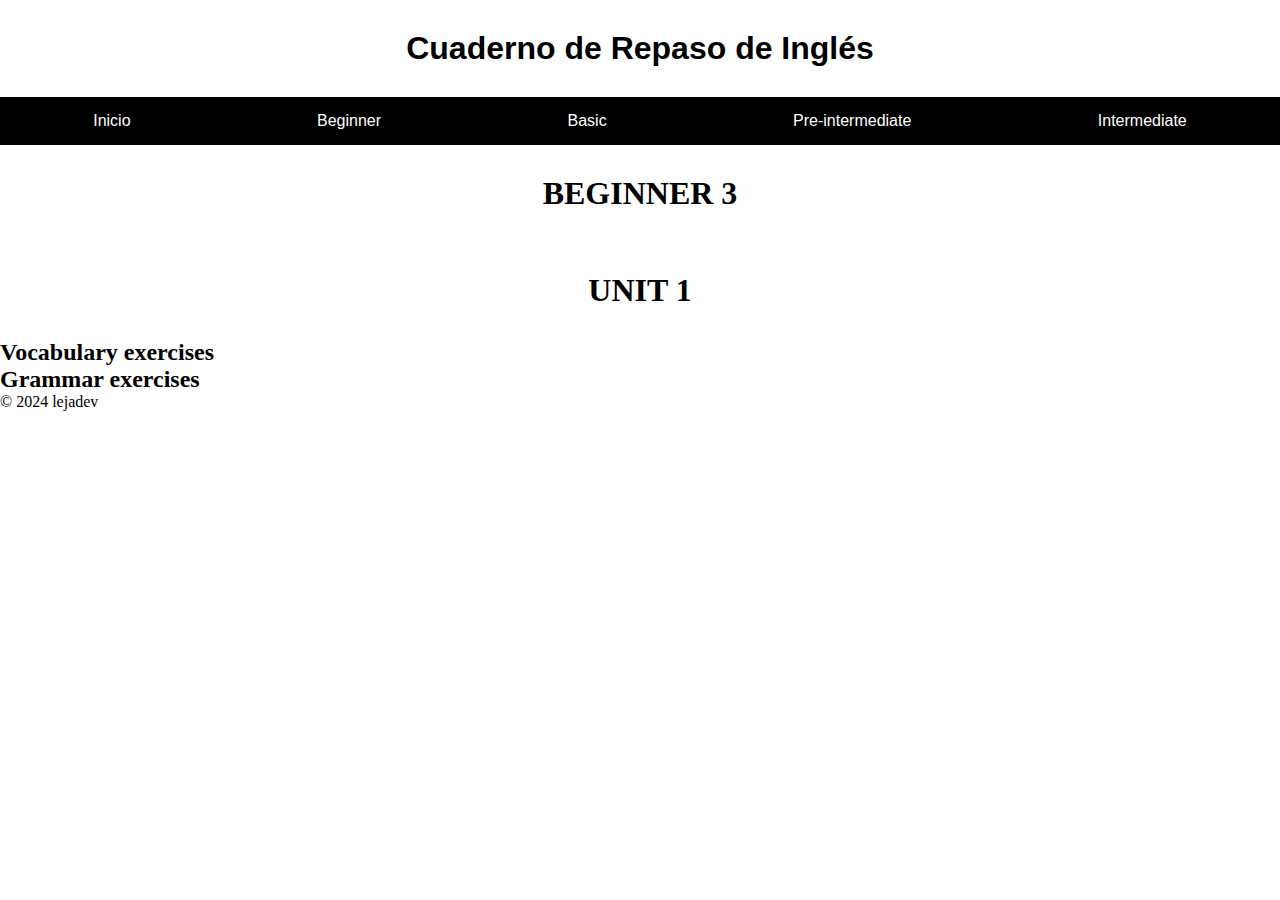
==== ba2u1.html @ eaff7b5a "cambio estructura" ====
<!DOCTYPE html>
<html lang="es">
<head>
  <meta charset="UTF-8">
  <meta name="viewport" content="width=device-width, initial-scale=1.0">
  <title>CUADERNO</title>
  <link rel="stylesheet" href="styles.css">
</head>
<body>
<header>
  <h1>Cuaderno de Repaso de Inglés</h1>
  <nav>
    <ul class="nav">
      <li><a href="index.html">Inicio</a></li>
      <li><a href="">Beginner</a>
        <ul>
          <li>
            <a href="">Beginner 1</a>
          </li>
          <li>
            <a href="">Beginner 2</a>
          </li>
          <li>
            <a href="">Beginner 3</a>
            <ul>
              <li><a href="./ba2u1.html">Unit 1</a></li>
              <li><a href="ba2u2.html">Unit 2</a></li>
              <li><a href="">Unit 3</a></li>
              <li><a href="">Unit 4</a></li>
            </ul>
          </li>
        </ul>
      </li>
      <li><a href="">Basic</a>
        <ul>
          <li><a href="">Basic 1</a></li>
          <li>
            <a href="">Basic 2</a>

            <ul>
              <li><a href="">Unit 1</a></li>
              <li><a href="">Unit 2</a></li>
              <li><a href="">Unit 3</a></li>
              <li><a href="">Unit 4</a></li>
            </ul>
          </li>
          <li><a href="">Basic 3</a></li>
        </ul>
      </li>
      <li><a href="">Pre-intermediate</a></li>
      <li><a href="">Intermediate</a></li>
    </ul>
  </nav>

</header>
<h1>BEGINNER 3</h1>
<h1>UNIT 1</h1>

<div class="containerInfo">
  <div>
    <h2>Vocabulary exercises </h2>
      </div>

  <div>
    <h2>Grammar exercises </h2>

    </a>


  </div>
</div>
</body>
<footer>
  <p>&copy; 2024 lejadev</p>
</footer>
</html>
---- styles.css ----
* {
    margin:0px;
    padding:0px;
}

header {
    margin:auto;
    width:100%;
    font-family:Arial, Helvetica, sans-serif;
}


/*___________________*/

nav {
    background-color: #000;
    width: 100%; /* Asegura que el nav ocupe el ancho completo */
}

.nav {
    list-style: none;
    padding: 0;
    margin: 0;
    display: flex;
    justify-content: space-around; /* Espacio entre los elementos */
}

.nav > li {
    position: relative;
}

.nav > li > a {
    display: block;
    padding: 15px 20px;
    color: #fff;
    text-decoration: none;
}

.nav > li > a:hover {
    background-color: #444;
}

.nav ul {
    list-style: none;
    padding: 0;
    margin: 0;
    position: absolute;
    top: 100%;
    left: 0;
    display: none;
    background-color: #444;
}

.nav li:hover > ul {
    display: block;
}

.nav ul li {
    position: relative;
}

.nav ul li > a {
    display: block;
    padding: 10px 20px;
    color: #fff;
    text-decoration: none;
    white-space: nowrap;
}

.nav ul li > a:hover {
    background-color: #555;
}

.nav ul ul {
    top: 0;
    left: 100%;
}

.nav ul li:hover > ul {
    display: block;
}


/*____________________________________________*/

h1,  h3{
    text-align: center;
    padding: 30px;
}
.contenedorHabilidades{
    background-color: rgba(128, 128, 128, 0.38);
    display: grid;
    grid-template-columns: repeat(2, 1fr);
    place-items: center;
    padding: 30px;
}

.habilidad{
    display: grid;
    grid-auto-rows: 1fr 2fr;
    place-items: center;
    padding: 30px;

}

.habilidad img{
    width: 300px;
}
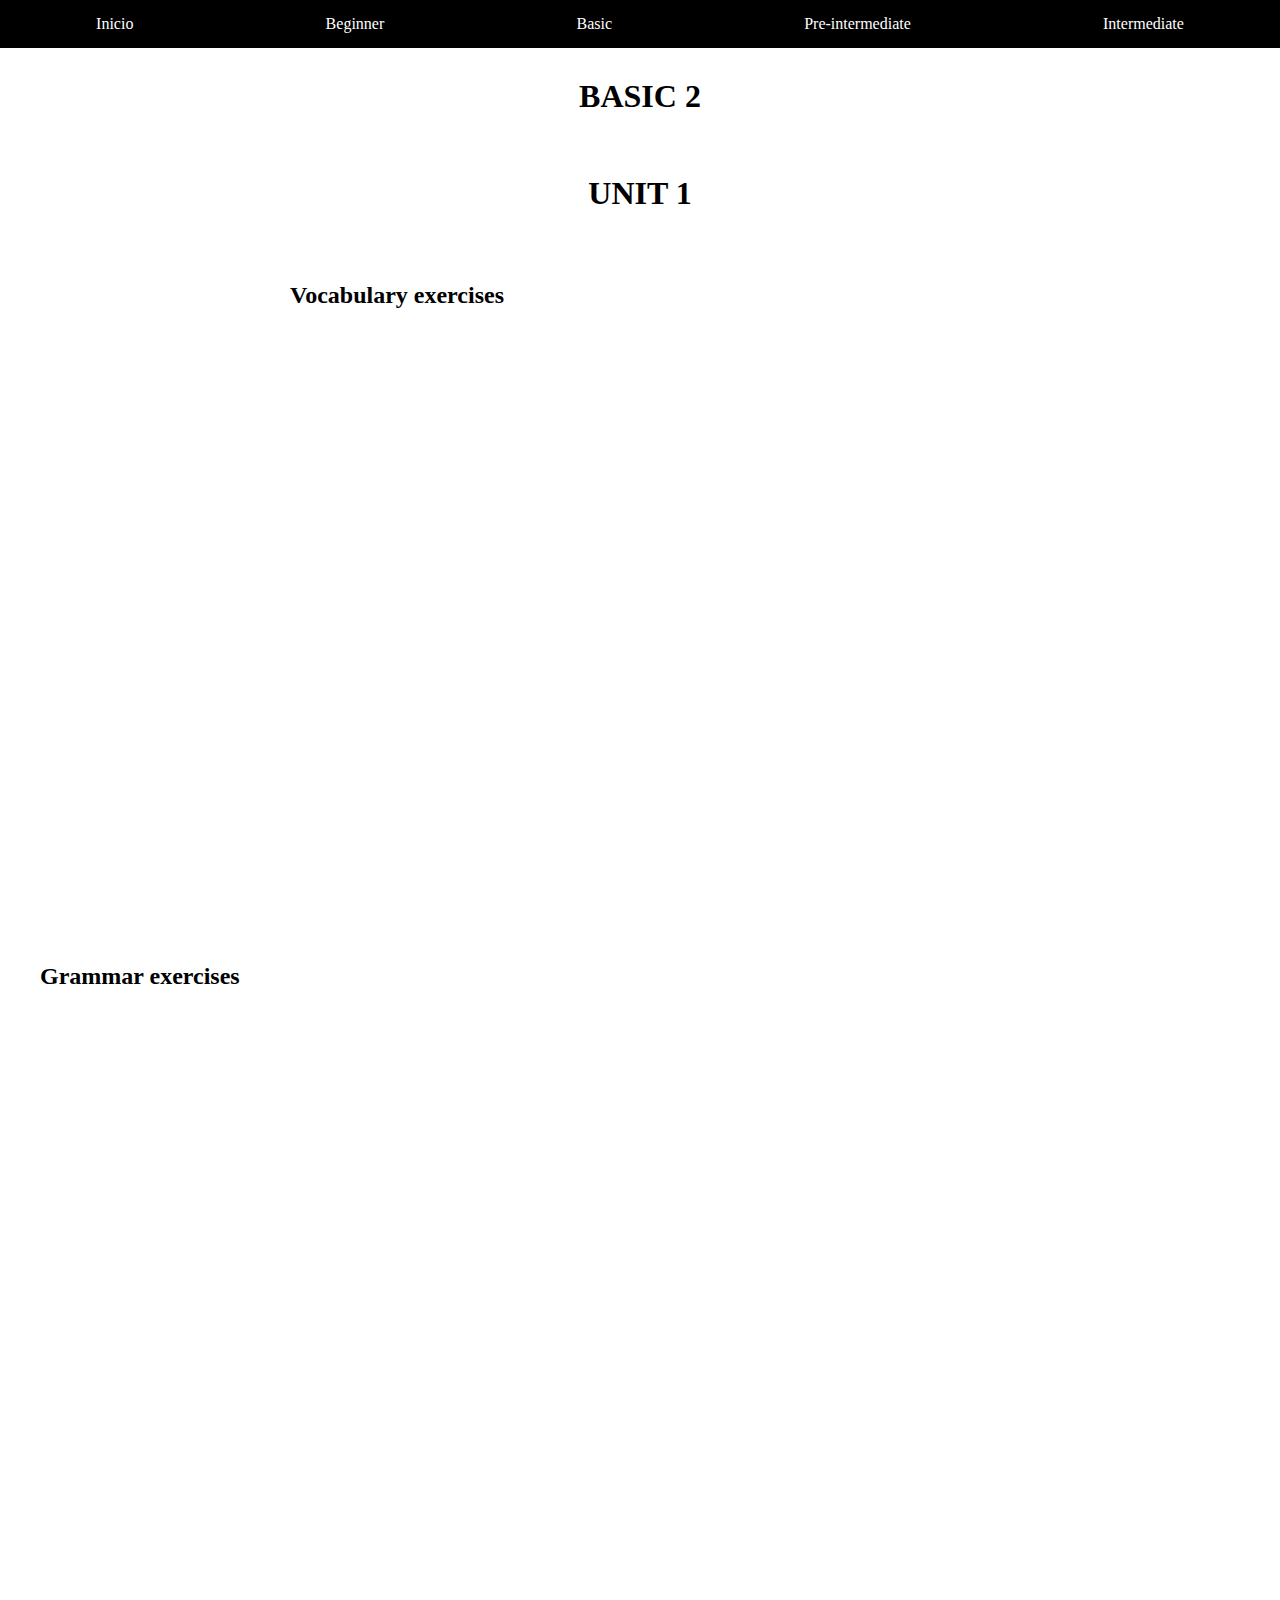
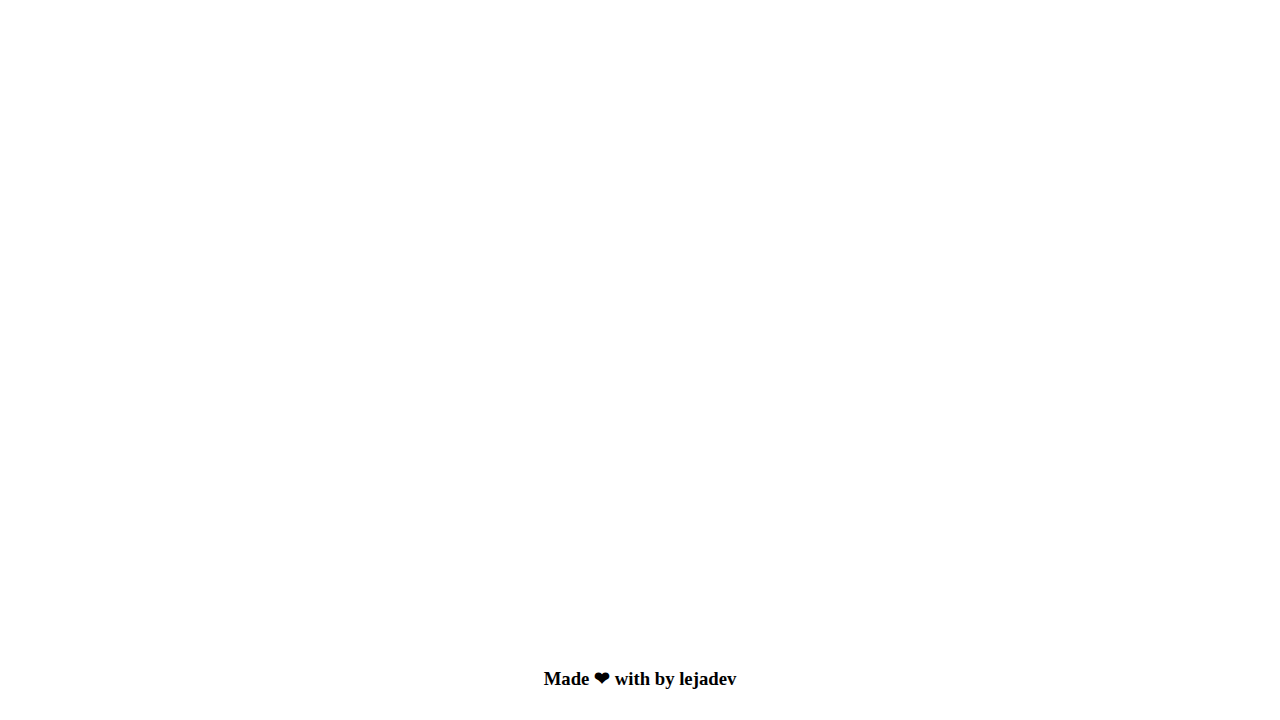
==== commit 6a8a4ef7: "cambios al nivel basic" ====
--- a/ba2u1.html
+++ b/ba2u1.html
@@ -1,76 +1,48 @@
 <!DOCTYPE html>
 <html lang="es">
 <head>
-  <meta charset="UTF-8">
-  <meta name="viewport" content="width=device-width, initial-scale=1.0">
-  <title>CUADERNO</title>
-  <link rel="stylesheet" href="styles.css">
+    <meta charset="UTF-8">
+    <meta content="width=device-width, initial-scale=1.0" name="viewport">
+    <title>CUADERNO</title>
+    <link href="./styles.css" rel="stylesheet">
 </head>
 <body>
-<header>
-  <h1>Cuaderno de Repaso de Inglés</h1>
-  <nav>
-    <ul class="nav">
-      <li><a href="index.html">Inicio</a></li>
-      <li><a href="">Beginner</a>
-        <ul>
-          <li>
-            <a href="">Beginner 1</a>
-          </li>
-          <li>
-            <a href="">Beginner 2</a>
-          </li>
-          <li>
-            <a href="">Beginner 3</a>
-            <ul>
-              <li><a href="./ba2u1.html">Unit 1</a></li>
-              <li><a href="ba2u2.html">Unit 2</a></li>
-              <li><a href="">Unit 3</a></li>
-              <li><a href="">Unit 4</a></li>
-            </ul>
-          </li>
-        </ul>
-      </li>
-      <li><a href="">Basic</a>
-        <ul>
-          <li><a href="">Basic 1</a></li>
-          <li>
-            <a href="">Basic 2</a>
+<div id="navbar"></div>
 
-            <ul>
-              <li><a href="">Unit 1</a></li>
-              <li><a href="">Unit 2</a></li>
-              <li><a href="">Unit 3</a></li>
-              <li><a href="">Unit 4</a></li>
-            </ul>
-          </li>
-          <li><a href="">Basic 3</a></li>
-        </ul>
-      </li>
-      <li><a href="">Pre-intermediate</a></li>
-      <li><a href="">Intermediate</a></li>
-    </ul>
-  </nav>
-
-</header>
-<h1>BEGINNER 3</h1>
+<h1>BASIC 2</h1>
 <h1>UNIT 1</h1>
 
-<div class="containerInfo">
-  <div>
-    <h2>Vocabulary exercises </h2>
-      </div>
+<div class="containerInfo basicLevel">
+    <div>
+        <h2>Vocabulary exercises </h2>
+        <iframe allowfullscreen
+                frameborder="0"
+                height="600"
+                width="700"
+                src="https://wordwall.net/embed/76f462945ec84907b3a7bf418b627d6a?themeId=43&templateId=5&fontStackId=0"
+                style="max-width:100%"></iframe>
+    </div>
 
-  <div>
-    <h2>Grammar exercises </h2>
+    <div>
+        <h2>Grammar exercises </h2>
+        <iframe allowfullscreen
+                frameborder="0"
+                height="600"
+                src="https://wordwall.net/embed/39ddc369388348ceb6ee495046b08c5c?themeId=22&templateId=71&fontStackId=0"
+                style="max-width:100%" width="700"></iframe>
 
-    </a>
+        <iframe allowfullscreen
+                frameborder="0"
+                height="600"
+                src="https://wordwall.net/embed/93159201a4dc46829f7ba4a9bece6e63?themeId=1&templateId=5&fontStackId=0"
+                style="max-width:100%" width="700"></iframe>
 
+    </div>
+</div>
 
-  </div>
-</div>
+<script src="./scripts.js"></script>
+
 </body>
 <footer>
-  <p>&copy; 2024 lejadev</p>
 </footer>
 </html>
--- a/styles.css
+++ b/styles.css
@@ -12,7 +12,7 @@
 }
 
 
-/*___________________*/
+/*_______barra de navegación____________*/
 
 nav {
     background-color: #000;
@@ -83,12 +83,14 @@
 }
 
 
-/*____________________________________________*/
+/*________________body____________________________*/
 
 h1,  h3{
     text-align: center;
     padding: 30px;
 }
+
+
 .contenedorHabilidades{
     background-color: rgba(128, 128, 128, 0.38);
     display: grid;
@@ -107,4 +109,13 @@
 
 .habilidad img{
     width: 300px;
-}+}
+
+/*________________body de cada nivel de inglés____________________________*/
+.basicLevel{
+    display: grid;
+    padding: 40px;
+    place-items: center;
+    row-gap: 50px;
+
+}
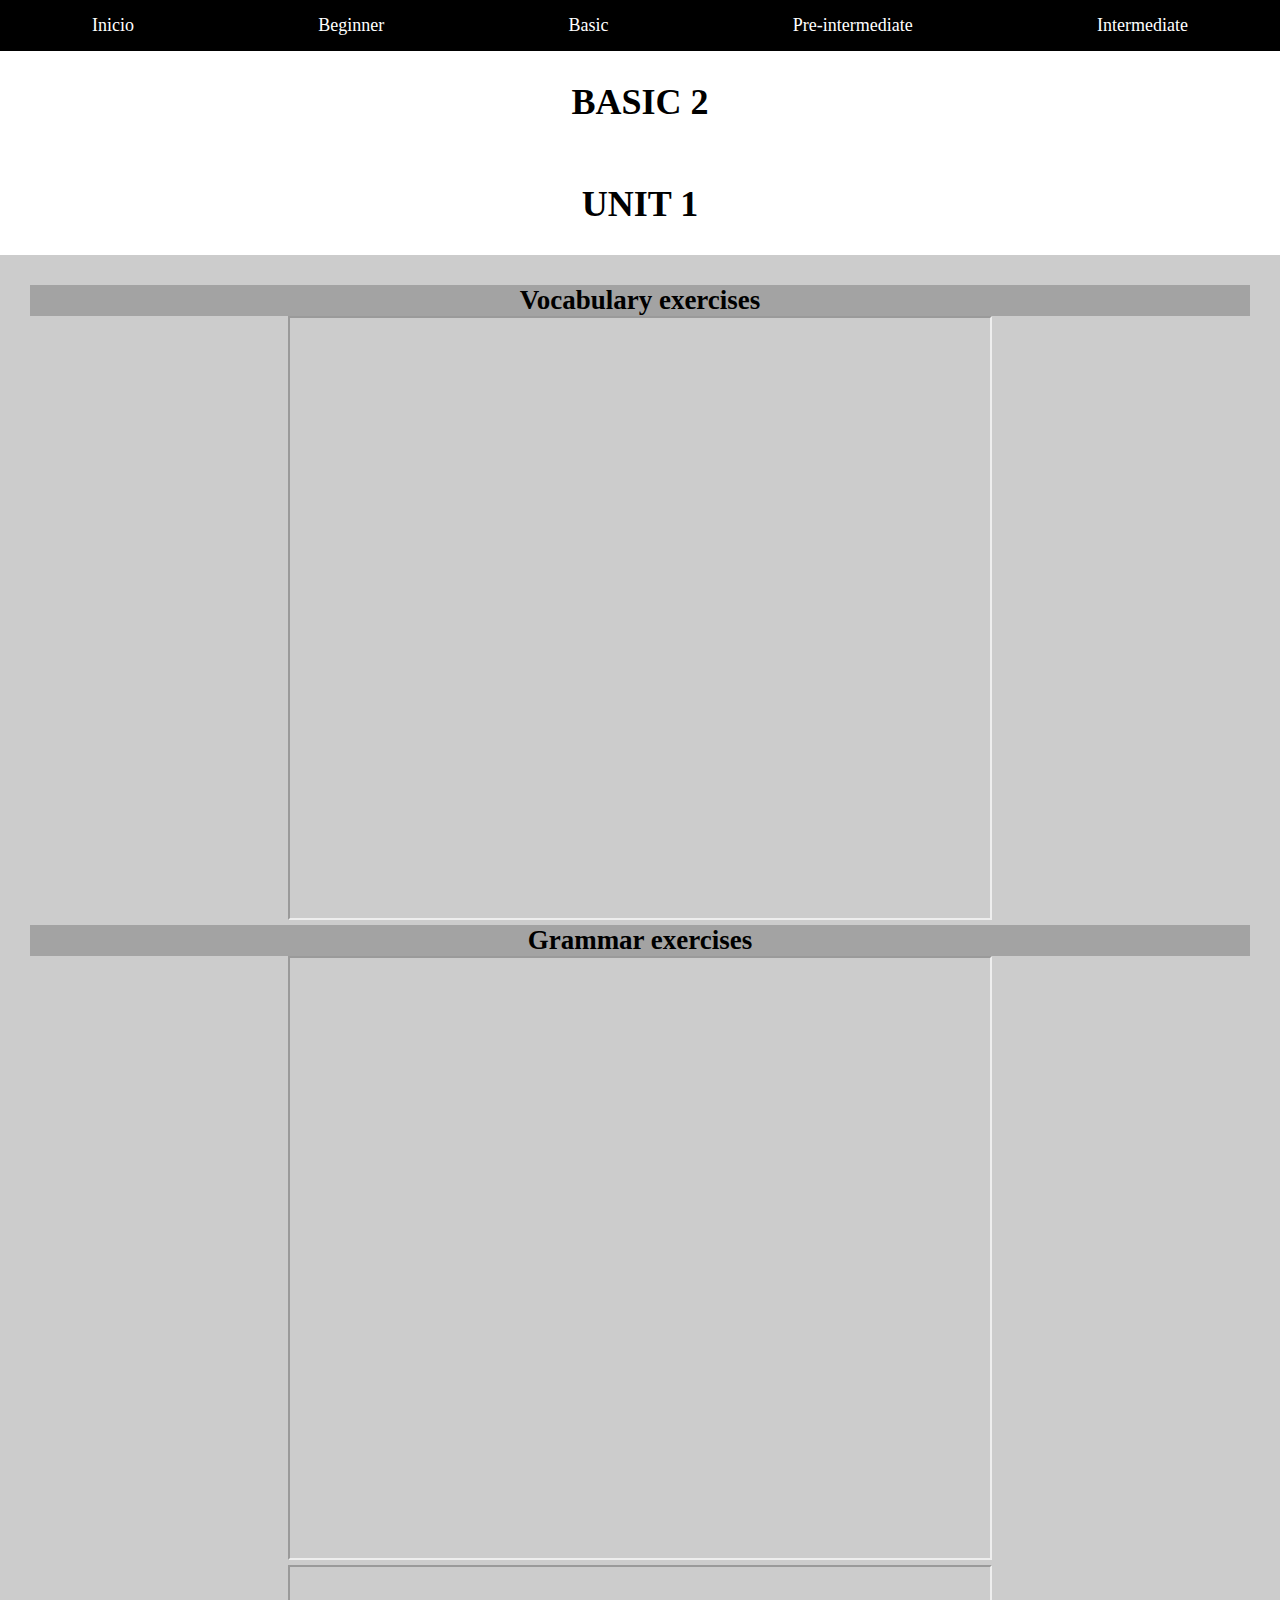
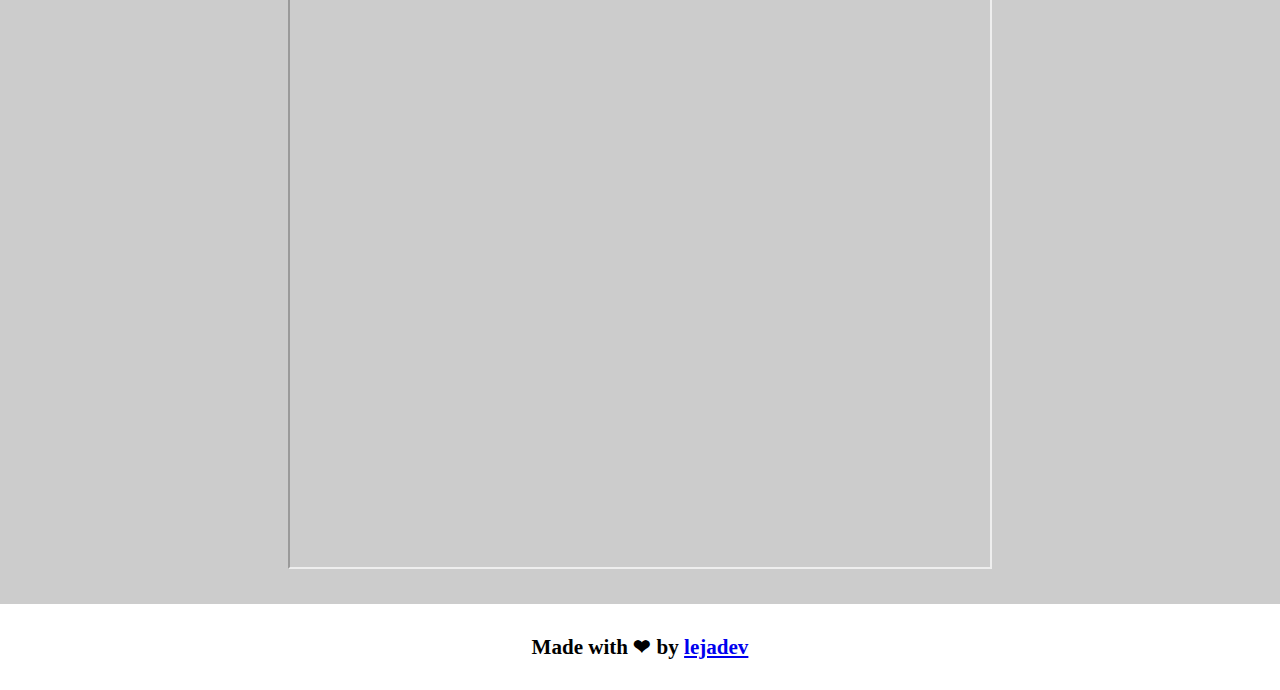
==== commit e9fa0b53: "cambios a beginner y basic, ejercicios de vocab y grammar completos" ====
--- a/ba2u1.html
+++ b/ba2u1.html
@@ -12,11 +12,10 @@
 <h1>BASIC 2</h1>
 <h1>UNIT 1</h1>
 
-<div class="containerInfo basicLevel">
+<div class="contenedorInfo">
     <div>
         <h2>Vocabulary exercises </h2>
         <iframe allowfullscreen
-                frameborder="0"
                 height="600"
                 width="700"
                 src="https://wordwall.net/embed/76f462945ec84907b3a7bf418b627d6a?themeId=43&templateId=5&fontStackId=0"
@@ -26,13 +25,11 @@
     <div>
         <h2>Grammar exercises </h2>
         <iframe allowfullscreen
-                frameborder="0"
                 height="600"
                 src="https://wordwall.net/embed/39ddc369388348ceb6ee495046b08c5c?themeId=22&templateId=71&fontStackId=0"
                 style="max-width:100%" width="700"></iframe>
 
         <iframe allowfullscreen
-                frameborder="0"
                 height="600"
                 src="https://wordwall.net/embed/93159201a4dc46829f7ba4a9bece6e63?themeId=1&templateId=5&fontStackId=0"
                 style="max-width:100%" width="700"></iframe>
--- a/styles.css
+++ b/styles.css
@@ -5,10 +5,16 @@
     padding:0px;
 }
 
-header {
+body {
     margin:auto;
     width:100%;
-    font-family:Arial, Helvetica, sans-serif;
+    font-family: "Arial Narrow", serif;
+    font-size: 18px;
+}
+
+body{
+    display: block;
+    text-align: center;
 }
 
 
@@ -111,11 +117,17 @@
     width: 300px;
 }
 
-/*________________body de cada nivel de inglés____________________________*/
-.basicLevel{
+
+
+.contenedorInfo{
     display: grid;
-    padding: 40px;
     place-items: center;
-    row-gap: 50px;
+    background-color: rgba(128, 128, 128, 0.4);
+    justify-items: stretch;
+    padding: 30px;
+}
 
+.contenedorInfo h2{
+    color: black;
+    background-color: rgba(128, 128, 128, 0.54);
 }
